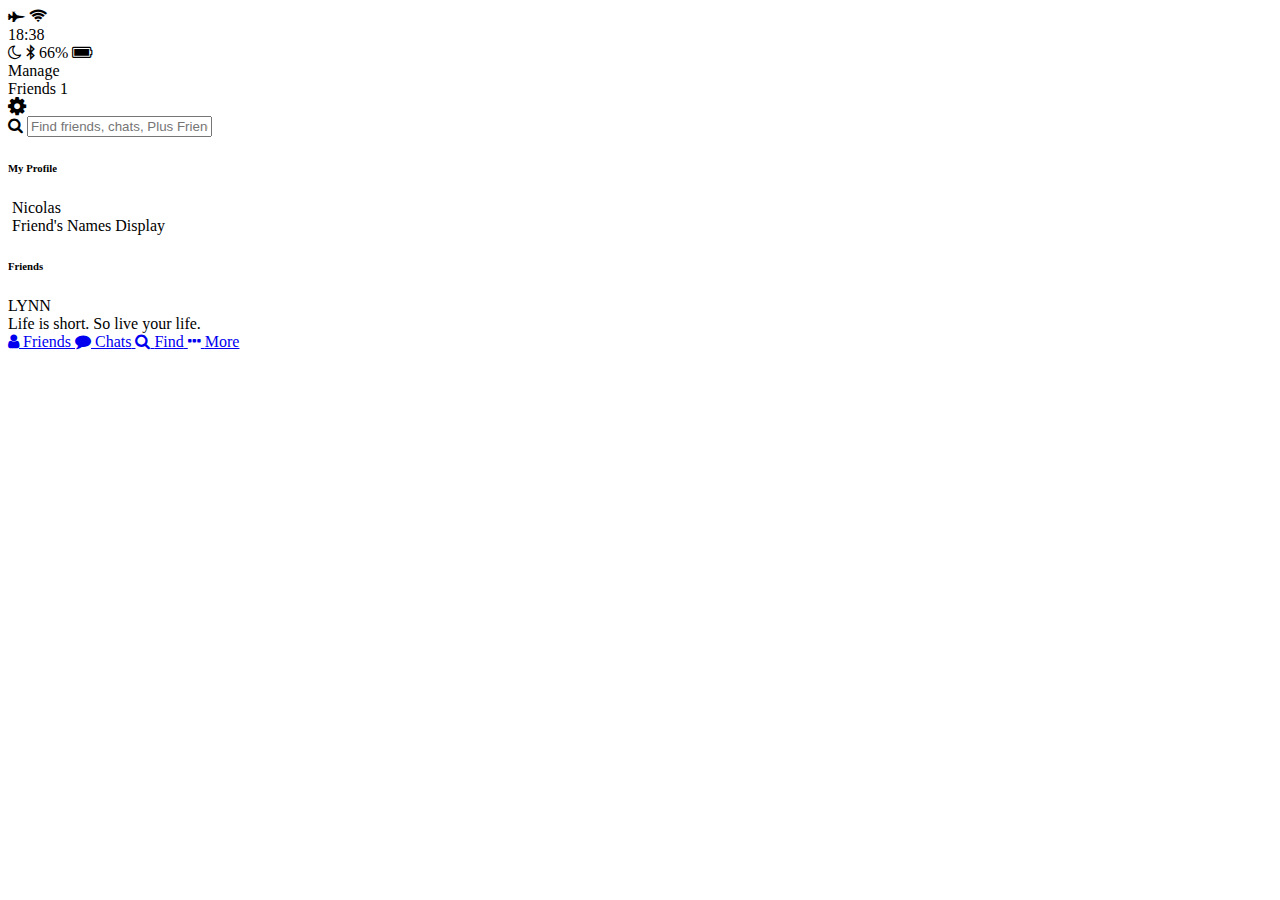
==== index.html @ 18ee066d "Chats is done" ====
<!DOCTYPE html>
<html lang="en">
<head>
  <meta charset="UTF-8">
  <meta name="viewport" content="width=device-width, initial-scale=1.0">
  <meta http-equiv="X-UA-Compatible" content="ie=edge">
  <link rel="stylesheet" href="https://stackpath.bootstrapcdn.com/font-awesome/4.7.0/css/font-awesome.min.css">
  <title>Friends</title>
</head>
<body>
  <header>
    <div class="header_top">
      <div class="header_column">
        <i class="fa fa-fighter-jet"></i>
        <i class="fa fa-wifi"></i>
      </div>
      <div class="header_column">
        <span class="header_time">18:38</span>
      </div>
      <div class="header_column">
        <i class="fa fa-moon-o"></i>
        <i class="fa fa-bluetooth-b"></i>
        <span class="header_battery">66% <i class="fa fa-battery-full"></i></span>
      </div>
    </div>
    <div class="header_bottom">
      <div class="header_column">
        <span class"header_text">Manage</span>
      </div>
      <div class="header_column">
        <span class="header_text">Friends <span class="header_number">1</span></span>
      </div>
      <div class="header_column">
        <i class="fa fa-cog fa-lg"></i>
      </div>
    </div>
  </header>
  <main class=:friends>
    <div class="search-bar">
      <i class="fa fa-search"></i>
      <input type="text" placeholder="Find friends, chats, Plus Friends">
    </div>
    <section class="friends_section">
      <header class="friends-section-header">
        <h6 class="friends_section_title">My Profile</h6>
      </header>
      <div class="friends-section-rows">
        <div class="friends_section-row">
          <img src="" alt="">
          <span class="friends_section-name">Nicolas</span>
        </div>
        <div class="friends-section-rows">
          <div class="friends_section-row">
            <img src="" alt="">
            <span class="friends_section-name">Friend's Names Display</span>
          </div>
      </div>
    </section>
    <section class="friends_friend-section">
      <header class="friends_section-header">
        <h6 class="friends_section-title">Friends</h6>
      </header>
      <div class="friends-section-rows">
        <div class="friends_section-row">
          <div class="friends_section-column">
            <span class="friends_section-name">LYNN</span>
          </div>
          <span class="friends_section-tagline">
            Life is short. So live your life.
          </span>
        </div>
    </section>
  </main>
  <nav class="tab-bar">
    <a href="index.html" class="tab-bar_tab tab-bar_tab--selected">
      <i class="fa fa-user"></i>
      <span class="tab-bar_title">Friends</span>
    </a>
    <a href="chats.html" class="tab-bar">
      <i class="fa fa-comment"></i>
      <span class="tab-bar_title">Chats</span>
    </a>
    <a href="find.html" class="tab-bar">
      <i class="fa fa-search"></i>
      <span class="tab-bar_title">Find</span>
    </a>
    <a href="more.html" class="tab-bar">
      <i class="fa fa-ellipsis-h"></i>
      <span class="tab-bar_title">More</span>
    </a>
  </nav>
</body>
</html>
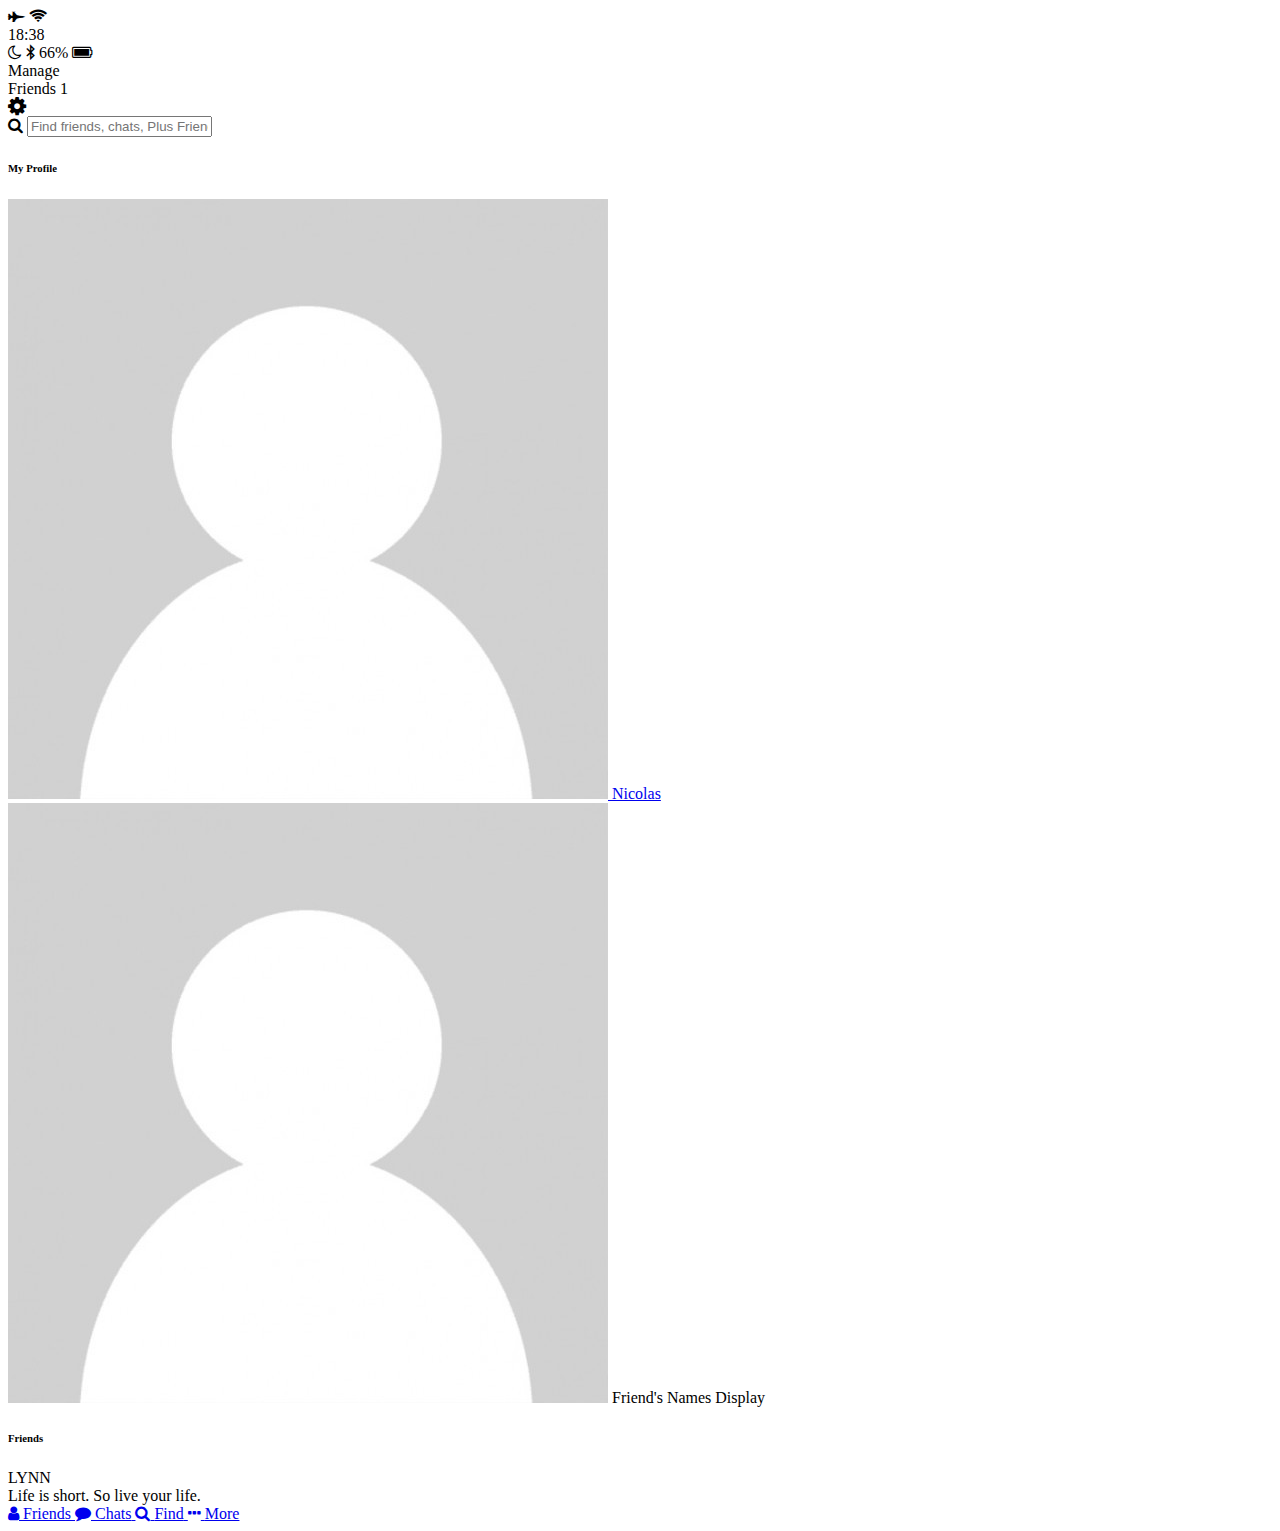
==== commit fe7675b4: "Chat + Back to page links." ====
--- a/index.html
+++ b/index.html
@@ -46,12 +46,14 @@
       </header>
       <div class="friends-section-rows">
         <div class="friends_section-row">
-          <img src="" alt="">
+          <a href="profile.html">
+          <img src="images/avatar.jpg" alt="">
           <span class="friends_section-name">Nicolas</span>
+          </a>
         </div>
         <div class="friends-section-rows">
           <div class="friends_section-row">
-            <img src="" alt="">
+            <img src="images/avatar.jpg" alt="">
             <span class="friends_section-name">Friend's Names Display</span>
           </div>
       </div>
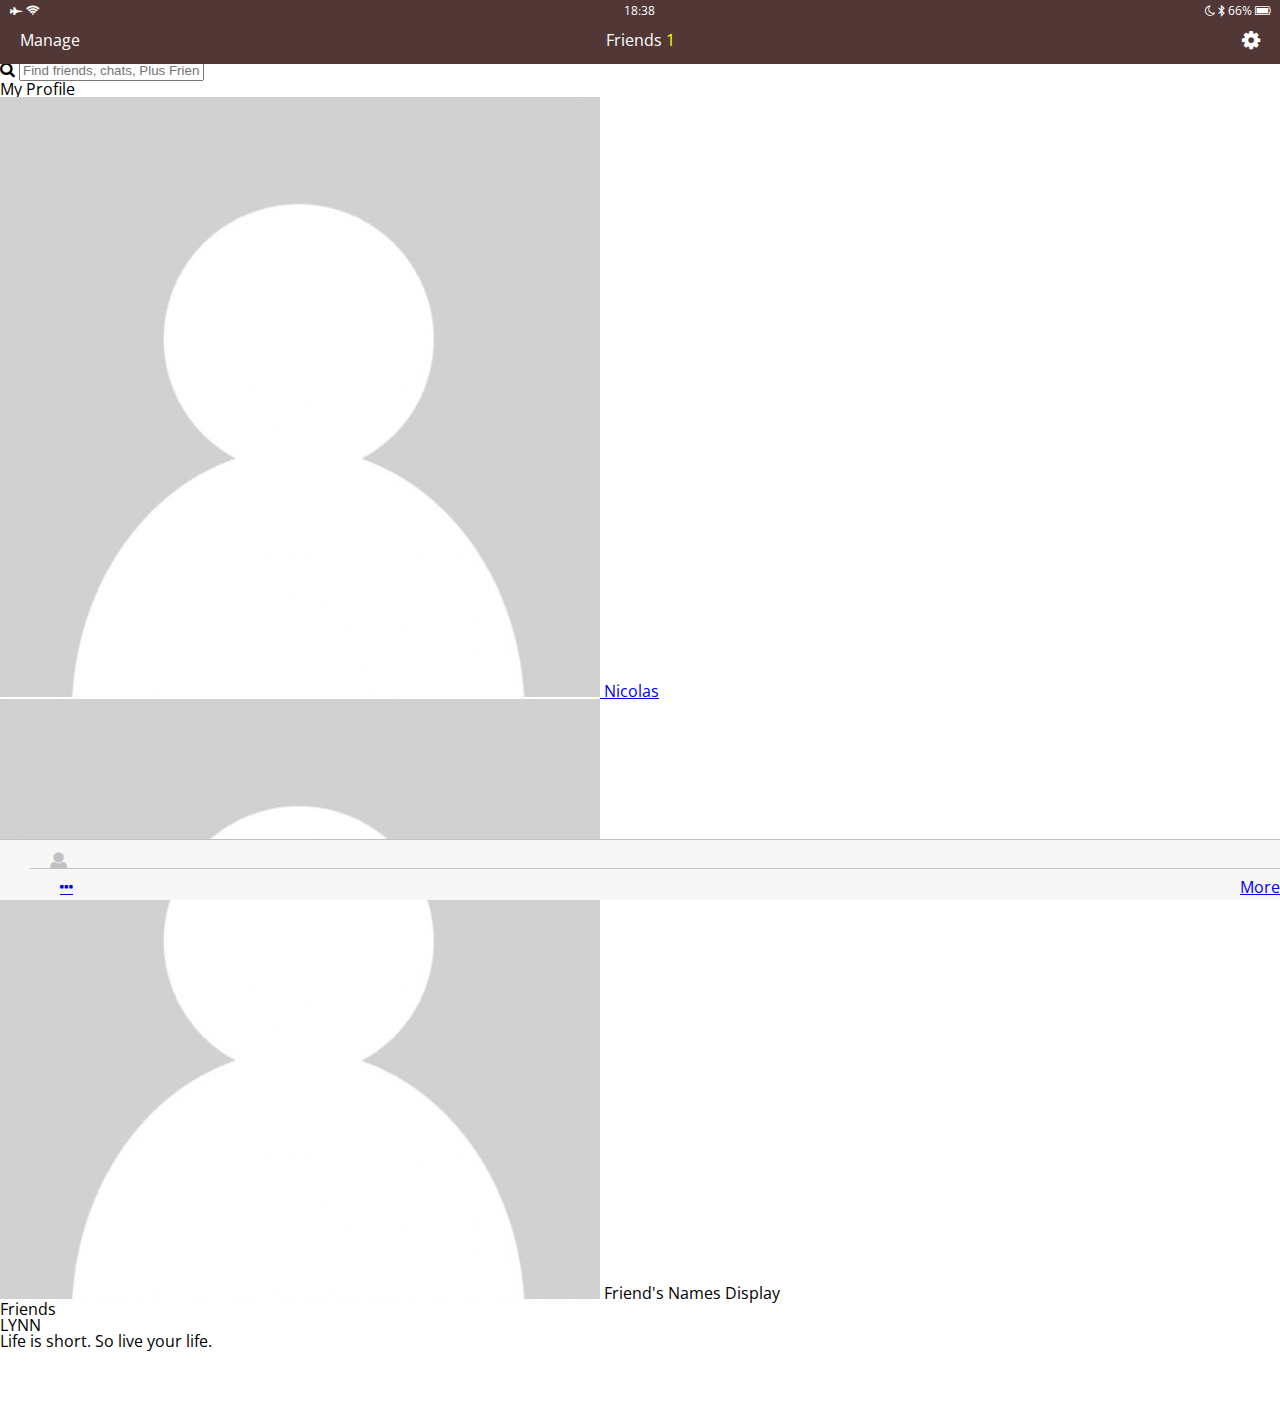
==== commit fa70aea2: "Not GOOD.." ====
--- a/index.html
+++ b/index.html
@@ -6,9 +6,10 @@
   <meta http-equiv="X-UA-Compatible" content="ie=edge">
   <link rel="stylesheet" href="https://stackpath.bootstrapcdn.com/font-awesome/4.7.0/css/font-awesome.min.css">
   <title>Friends</title>
+  <link rel="stylesheet" href="css/style.css">
 </head>
 <body>
-  <header>
+  <header class="top-header">
     <div class="header_top">
       <div class="header_column">
         <i class="fa fa-fighter-jet"></i>
--- a/css/style.css
+++ b/css/style.css
@@ -0,0 +1,5 @@
+@import url("https://fonts.googleapis.com/css?family=Open+Sans:400,600");
+@import "reset.css";
+@import "globals.css";
+@import "header.css";
+@import "navigation.css";
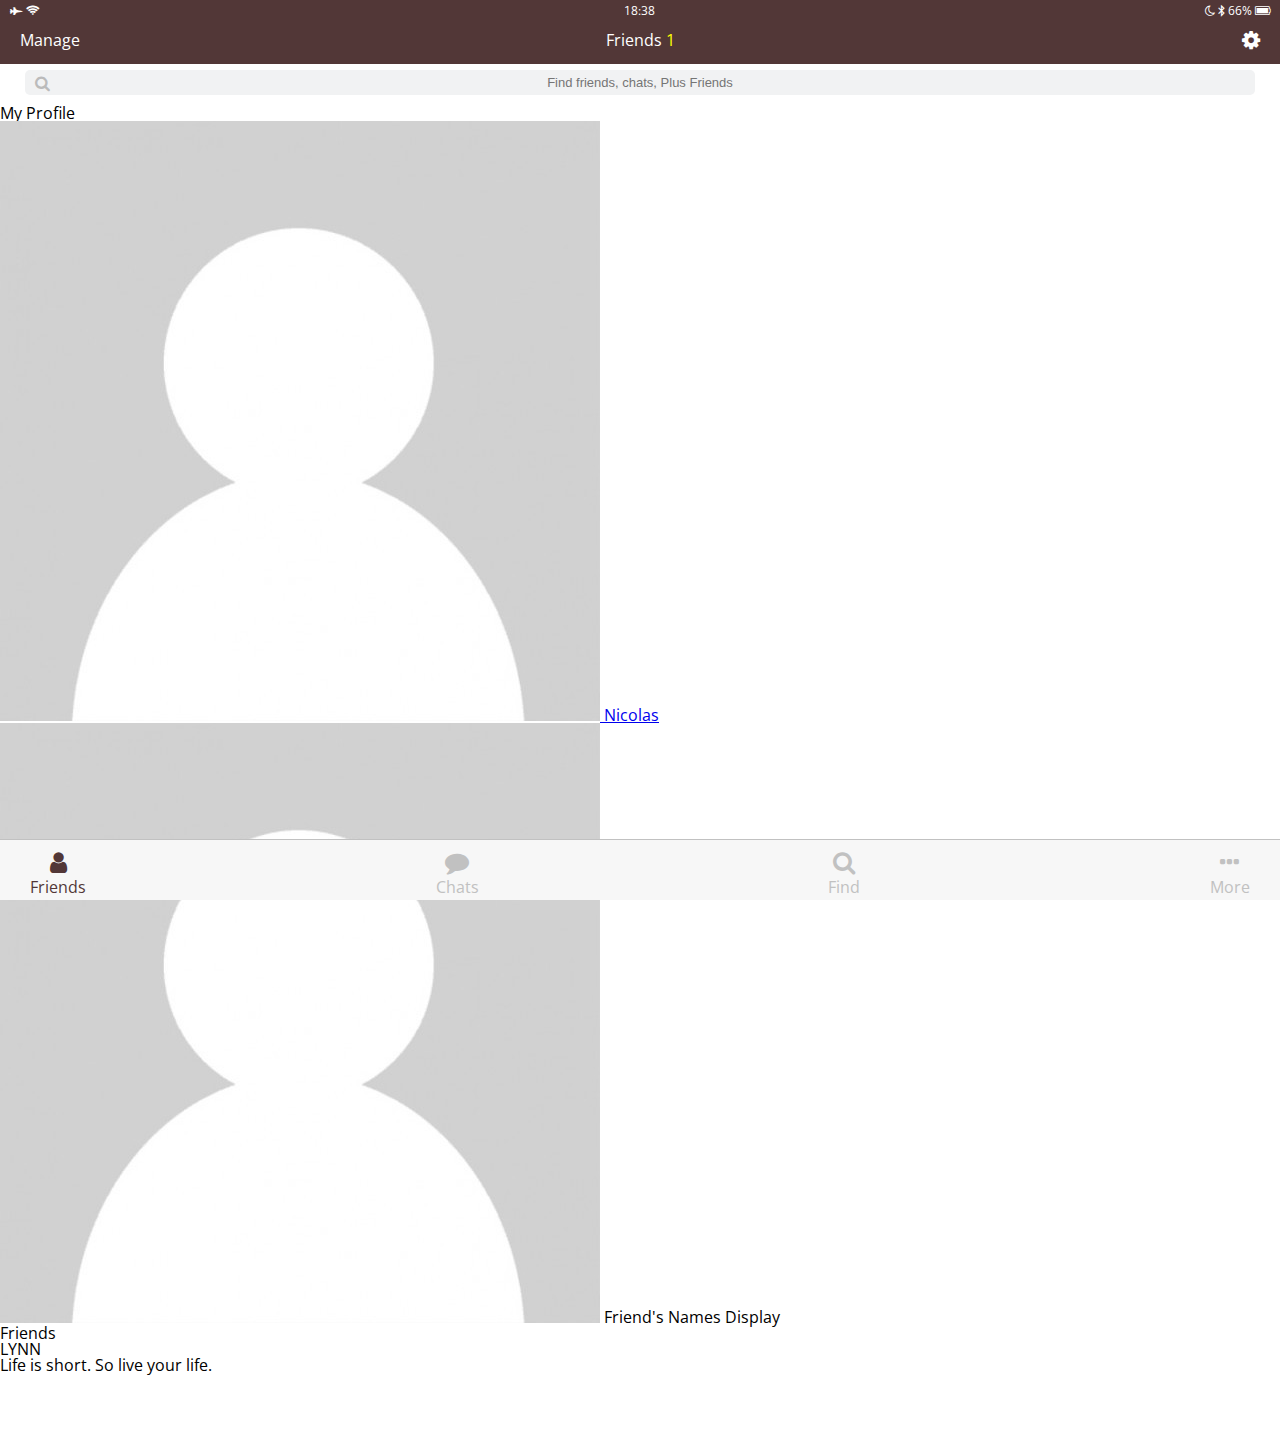
==== commit 3c51fd80: "Search Bar" ====
--- a/index.html
+++ b/index.html
@@ -79,15 +79,15 @@
       <i class="fa fa-user"></i>
       <span class="tab-bar_title">Friends</span>
     </a>
-    <a href="chats.html" class="tab-bar">
+    <a href="chats.html" class="tab-bar_tab">
       <i class="fa fa-comment"></i>
       <span class="tab-bar_title">Chats</span>
     </a>
-    <a href="find.html" class="tab-bar">
+    <a href="find.html" class="tab-bar_tab">
       <i class="fa fa-search"></i>
       <span class="tab-bar_title">Find</span>
     </a>
-    <a href="more.html" class="tab-bar">
+    <a href="more.html" class="tab-bar_tab">
       <i class="fa fa-ellipsis-h"></i>
       <span class="tab-bar_title">More</span>
     </a>
--- a/css/style.css
+++ b/css/style.css
@@ -3,3 +3,4 @@
 @import "globals.css";
 @import "header.css";
 @import "navigation.css";
+@import "search-bar.css";
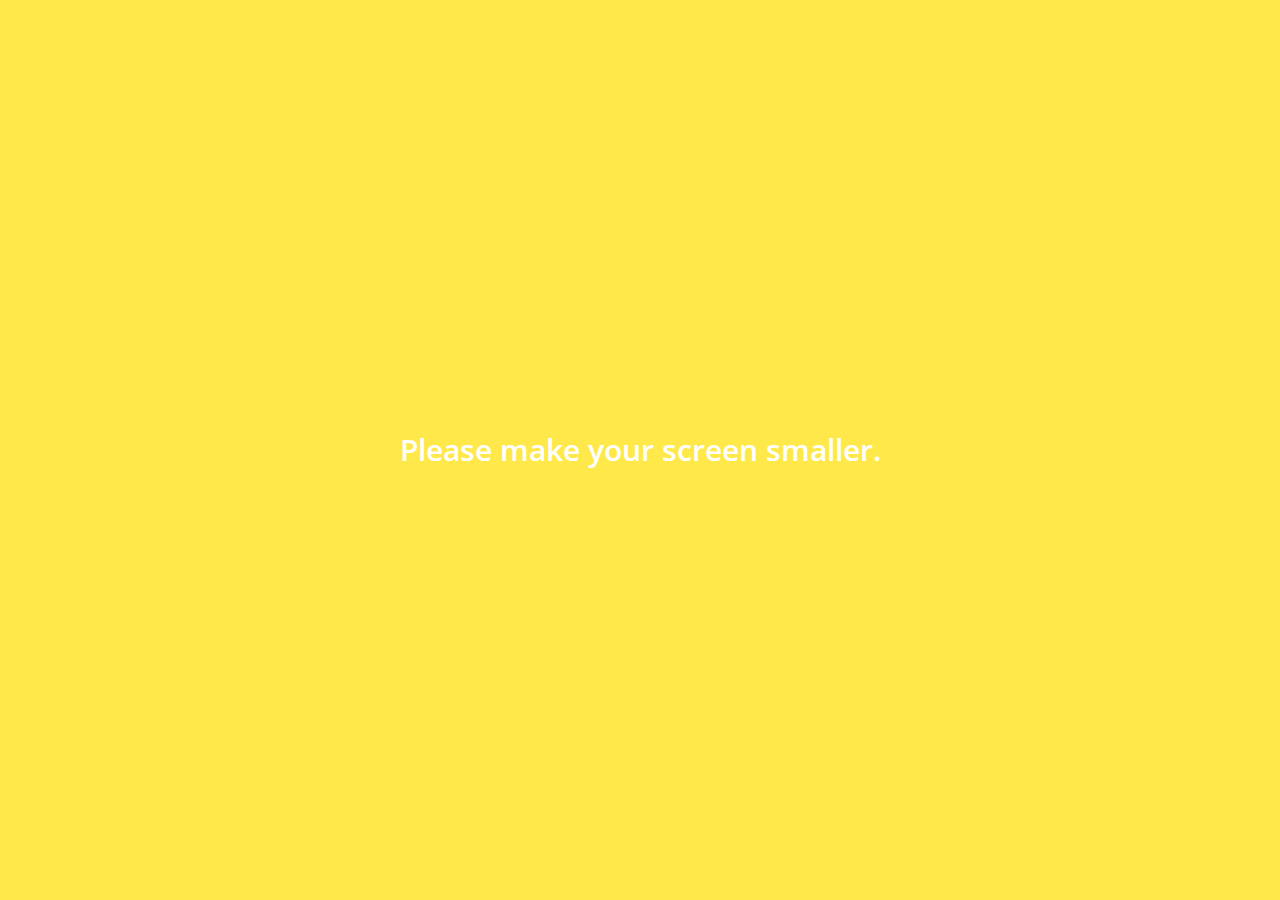
==== commit 7ad3d108: "Finish!" ====
--- a/index.html
+++ b/index.html
@@ -47,9 +47,9 @@
       </header>
       <div class="friends-section-rows">
         <div class="friends_section-row">
-          <a href="profile.html">
           <img src="images/avatar.jpg" alt="">
-          <span class="friends_section-name">Nicolas</span>
+          <a href="profile.html" class="friends_section-name">
+            Nicolas
           </a>
         </div>
         <div class="friends-section-rows">
@@ -59,13 +59,14 @@
           </div>
       </div>
     </section>
-    <section class="friends_friend-section">
-      <header class="friends_section-header">
+    <section class="friends_section">
+      <header class="friends-section-header">
         <h6 class="friends_section-title">Friends</h6>
       </header>
       <div class="friends-section-rows">
-        <div class="friends_section-row">
+        <div class="friends_section-row with-tagline">
           <div class="friends_section-column">
+            <img src="images/avatar.jpg" alt="">
             <span class="friends_section-name">LYNN</span>
           </div>
           <span class="friends_section-tagline">
@@ -92,5 +93,8 @@
       <span class="tab-bar_title">More</span>
     </a>
   </nav>
+  <div class="bigScreenText">
+    <span>Please make your screen smaller.</span>
+  </div>
 </body>
 </html>
--- a/css/style.css
+++ b/css/style.css
@@ -4,3 +4,11 @@
 @import "header.css";
 @import "navigation.css";
 @import "search-bar.css";
+@import "friends.css";
+@import "chats.css";
+@import "find.css";
+@import "more.css";
+@import "profile.css";
+@import "chat.css";
+@import "bigScreen.css";
+@import "mobile.css";
